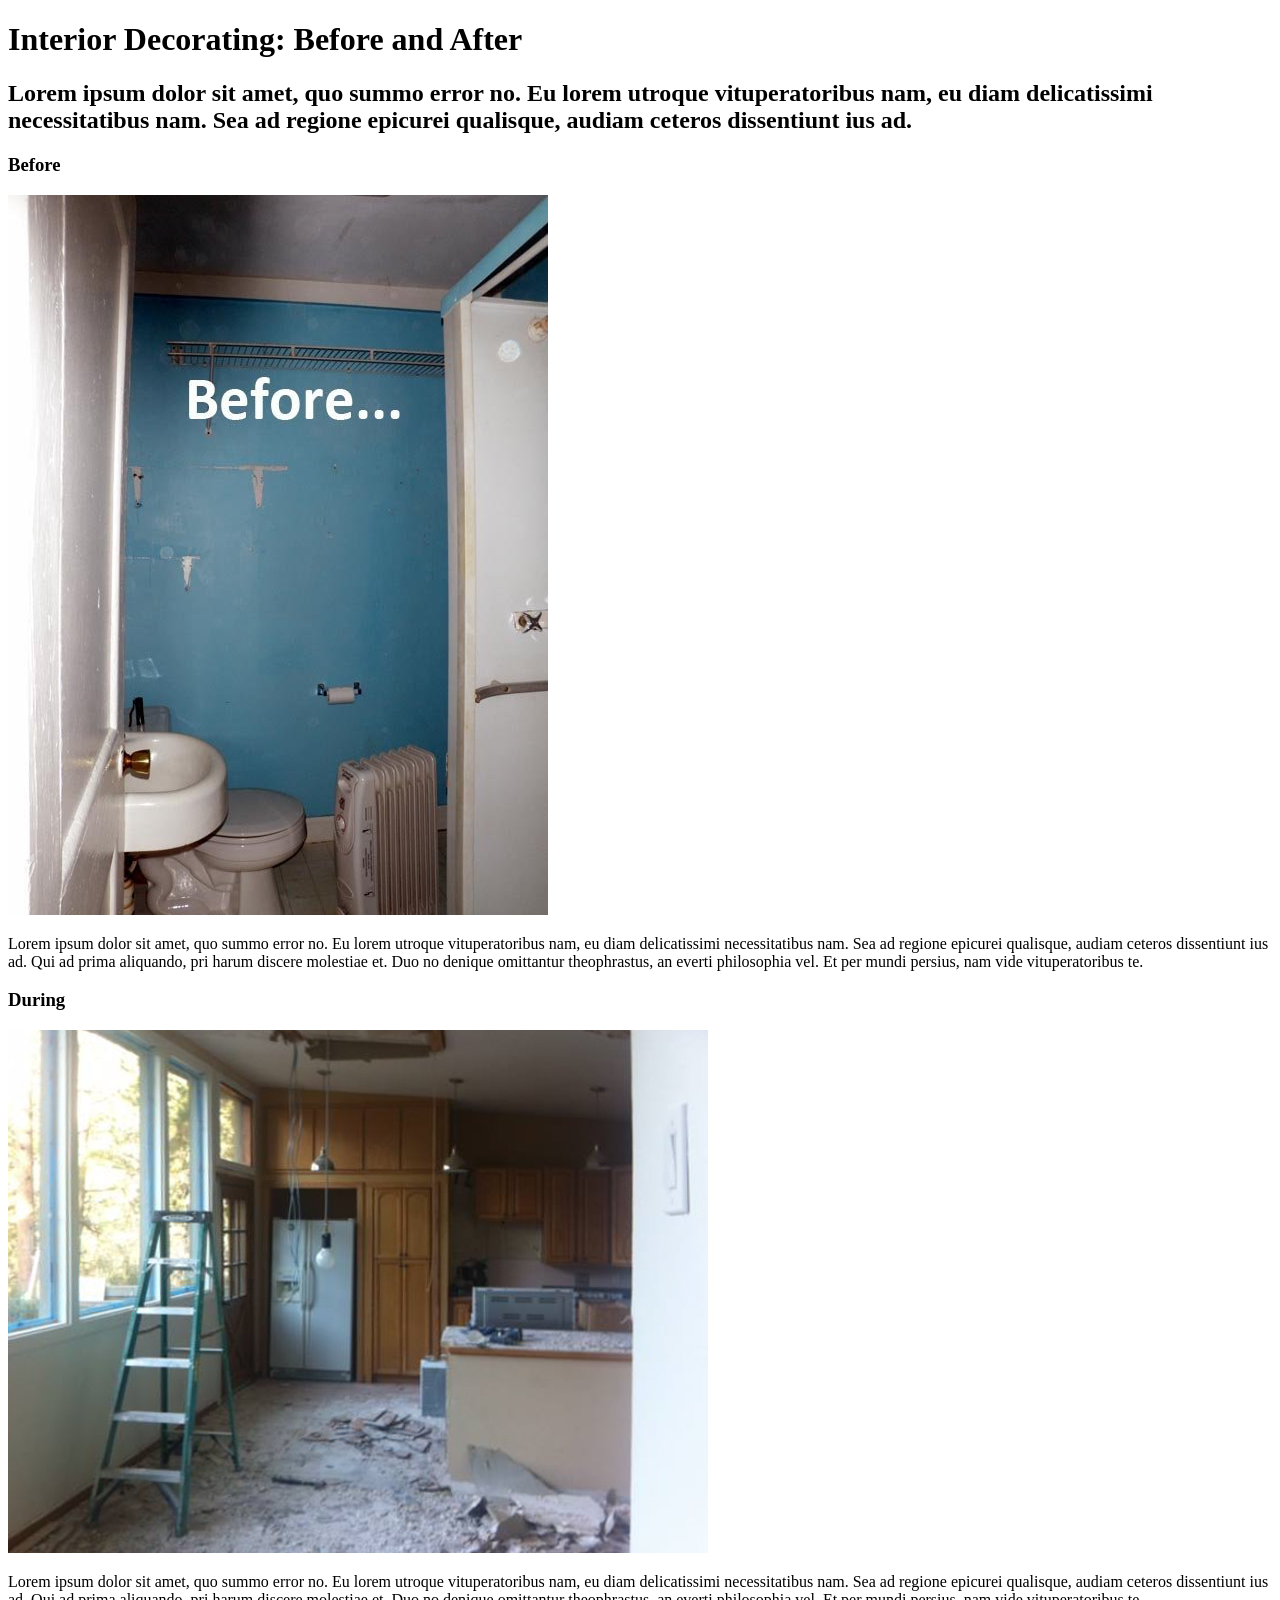
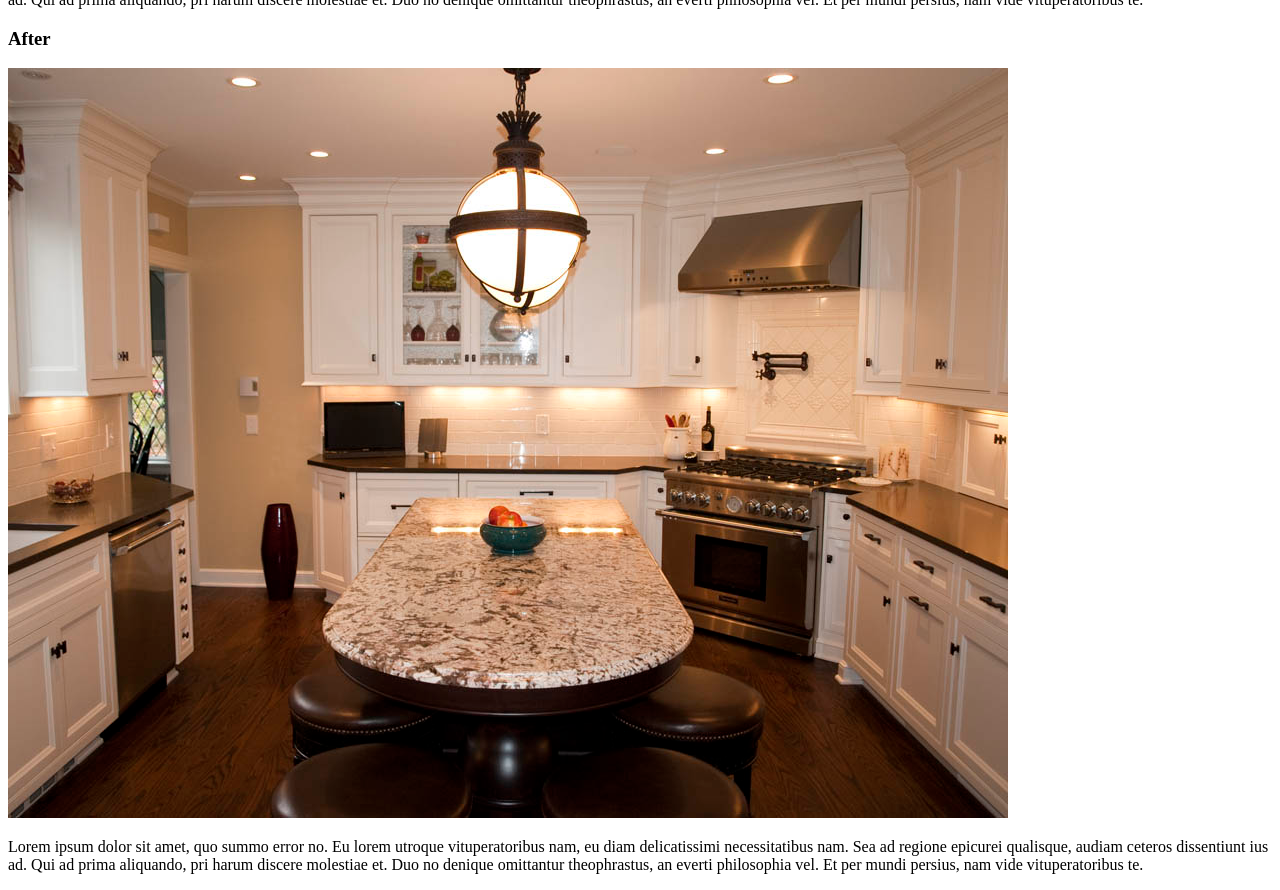
==== interior-decoration.html @ c80ff3c2 "add before during after photos and modified html doc" ====
<!DOCTYPE html>
<html>
  <head>
    <link href="css/styles.css" rel="stylesheet" type="text/css" media="all">
    <title>Interior Decorating</title>
  </head>
  <body>
    <h1>Interior Decorating: Before and After</h1>
    <h2>Lorem ipsum dolor sit amet, quo summo error no. Eu lorem utroque
      vituperatoribus nam, eu diam delicatissimi necessitatibus nam.
      Sea ad regione epicurei qualisque, audiam ceteros dissentiunt ius ad. </h2>
    <h3>Before</h3>
    <img src="img/before.jpg">
    <p>Lorem ipsum dolor sit amet, quo summo error no. Eu lorem utroque
      vituperatoribus nam, eu diam delicatissimi necessitatibus nam.
      Sea ad regione epicurei qualisque, audiam ceteros dissentiunt ius ad.
      Qui ad prima aliquando, pri harum discere molestiae et. Duo no denique
      omittantur theophrastus, an everti philosophia vel. Et per mundi persius,
      nam vide vituperatoribus te.</p>
    <h3>During</h3>
    <img src="img/during.jpg">
    <p>Lorem ipsum dolor sit amet, quo summo error no. Eu lorem utroque
      vituperatoribus nam, eu diam delicatissimi necessitatibus nam.
      Sea ad regione epicurei qualisque, audiam ceteros dissentiunt ius ad.
      Qui ad prima aliquando, pri harum discere molestiae et. Duo no denique
      omittantur theophrastus, an everti philosophia vel. Et per mundi persius,
      nam vide vituperatoribus te.</p>
    <h3>After</h3>
    <img src="img/after.jpg">
    <p>Lorem ipsum dolor sit amet, quo summo error no. Eu lorem utroque
      vituperatoribus nam, eu diam delicatissimi necessitatibus nam.
      Sea ad regione epicurei qualisque, audiam ceteros dissentiunt ius ad.
      Qui ad prima aliquando, pri harum discere molestiae et. Duo no denique
      omittantur theophrastus, an everti philosophia vel. Et per mundi persius,
      nam vide vituperatoribus te.</p>
  </body>
</html>
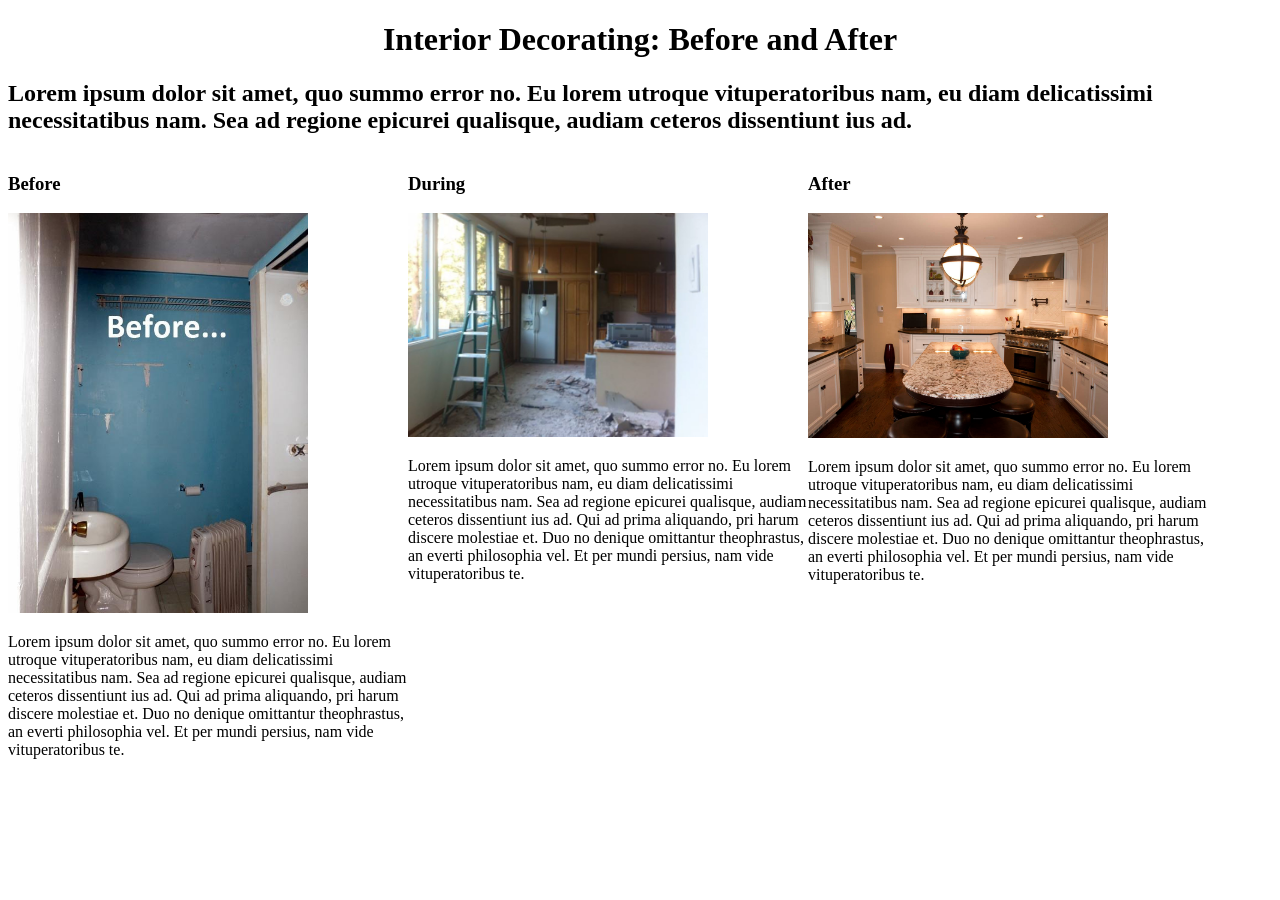
==== commit b7ef5dae: "Adds column styling." ====
--- a/interior-decoration.html
+++ b/interior-decoration.html
@@ -7,31 +7,38 @@
   <body>
     <h1>Interior Decorating: Before and After</h1>
     <h2>Lorem ipsum dolor sit amet, quo summo error no. Eu lorem utroque
-      vituperatoribus nam, eu diam delicatissimi necessitatibus nam.
-      Sea ad regione epicurei qualisque, audiam ceteros dissentiunt ius ad. </h2>
-    <h3>Before</h3>
-    <img src="img/before.jpg">
-    <p>Lorem ipsum dolor sit amet, quo summo error no. Eu lorem utroque
-      vituperatoribus nam, eu diam delicatissimi necessitatibus nam.
-      Sea ad regione epicurei qualisque, audiam ceteros dissentiunt ius ad.
-      Qui ad prima aliquando, pri harum discere molestiae et. Duo no denique
-      omittantur theophrastus, an everti philosophia vel. Et per mundi persius,
-      nam vide vituperatoribus te.</p>
-    <h3>During</h3>
-    <img src="img/during.jpg">
-    <p>Lorem ipsum dolor sit amet, quo summo error no. Eu lorem utroque
-      vituperatoribus nam, eu diam delicatissimi necessitatibus nam.
-      Sea ad regione epicurei qualisque, audiam ceteros dissentiunt ius ad.
-      Qui ad prima aliquando, pri harum discere molestiae et. Duo no denique
-      omittantur theophrastus, an everti philosophia vel. Et per mundi persius,
-      nam vide vituperatoribus te.</p>
-    <h3>After</h3>
-    <img src="img/after.jpg">
-    <p>Lorem ipsum dolor sit amet, quo summo error no. Eu lorem utroque
-      vituperatoribus nam, eu diam delicatissimi necessitatibus nam.
-      Sea ad regione epicurei qualisque, audiam ceteros dissentiunt ius ad.
-      Qui ad prima aliquando, pri harum discere molestiae et. Duo no denique
-      omittantur theophrastus, an everti philosophia vel. Et per mundi persius,
-      nam vide vituperatoribus te.</p>
+        vituperatoribus nam, eu diam delicatissimi necessitatibus nam.
+        Sea ad regione epicurei qualisque, audiam ceteros dissentiunt ius ad. </h2>
+    <div class="columns">
+      <h3>Before</h3>
+      <img src="img/before.jpg">
+      <p>Lorem ipsum dolor sit amet, quo summo error no. Eu lorem utroque
+        vituperatoribus nam, eu diam delicatissimi necessitatibus nam.
+        Sea ad regione epicurei qualisque, audiam ceteros dissentiunt ius ad.
+        Qui ad prima aliquando, pri harum discere molestiae et. Duo no denique
+        omittantur theophrastus, an everti philosophia vel. Et per mundi persius,
+        nam vide vituperatoribus te.</p>
+    </div>
+    <div class="columns">
+      <h3>During</h3>
+      <img src="img/during.jpg">
+      <p>Lorem ipsum dolor sit amet, quo summo error no. Eu lorem utroque
+        vituperatoribus nam, eu diam delicatissimi necessitatibus nam.
+        Sea ad regione epicurei qualisque, audiam ceteros dissentiunt ius ad.
+        Qui ad prima aliquando, pri harum discere molestiae et. Duo no denique
+        omittantur theophrastus, an everti philosophia vel. Et per mundi persius,
+        nam vide vituperatoribus te.</p>
+    </div>
+    <div class="columns">
+      <h3>After</h3>
+      <img src="img/after.jpg">
+      <p>Lorem ipsum dolor sit amet, quo summo error no. Eu lorem utroque
+        vituperatoribus nam, eu diam delicatissimi necessitatibus nam.
+        Sea ad regione epicurei qualisque, audiam ceteros dissentiunt ius ad.
+        Qui ad prima aliquando, pri harum discere molestiae et. Duo no denique
+        omittantur theophrastus, an everti philosophia vel. Et per mundi persius,
+        nam vide vituperatoribus te.</p>
+    </div>
+
   </body>
 </html>
--- a/css/styles.css
+++ b/css/styles.css
@@ -0,0 +1,12 @@
+.columns img {
+  width: 300px;
+}
+
+.columns {
+  width: 400px;
+  float: left;
+}
+
+h1 {
+  text-align: center;
+}
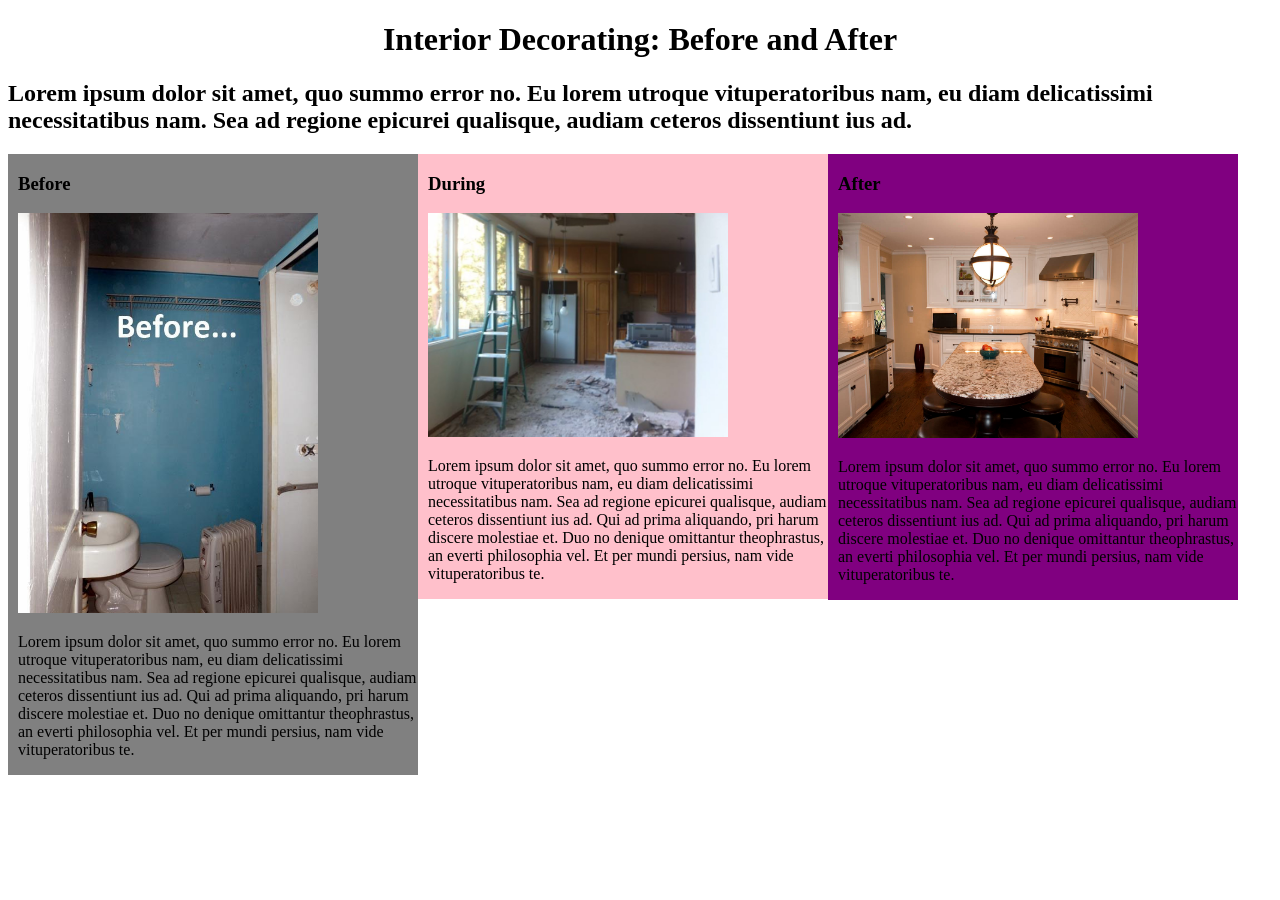
==== commit b0ed9b47: "Update css to give column colors, update html to match" ====
--- a/interior-decoration.html
+++ b/interior-decoration.html
@@ -9,7 +9,7 @@
     <h2>Lorem ipsum dolor sit amet, quo summo error no. Eu lorem utroque
         vituperatoribus nam, eu diam delicatissimi necessitatibus nam.
         Sea ad regione epicurei qualisque, audiam ceteros dissentiunt ius ad. </h2>
-    <div class="columns">
+    <div class="columns1">
       <h3>Before</h3>
       <img src="img/before.jpg">
       <p>Lorem ipsum dolor sit amet, quo summo error no. Eu lorem utroque
@@ -19,7 +19,7 @@
         omittantur theophrastus, an everti philosophia vel. Et per mundi persius,
         nam vide vituperatoribus te.</p>
     </div>
-    <div class="columns">
+    <div class="columns2">
       <h3>During</h3>
       <img src="img/during.jpg">
       <p>Lorem ipsum dolor sit amet, quo summo error no. Eu lorem utroque
@@ -29,7 +29,7 @@
         omittantur theophrastus, an everti philosophia vel. Et per mundi persius,
         nam vide vituperatoribus te.</p>
     </div>
-    <div class="columns">
+    <div class="columns3">
       <h3>After</h3>
       <img src="img/after.jpg">
       <p>Lorem ipsum dolor sit amet, quo summo error no. Eu lorem utroque
--- a/css/styles.css
+++ b/css/styles.css
@@ -1,10 +1,30 @@
-.columns img {
+.columns1 img {
+  width: 300px;
+}
+.columns2 img {
+  width: 300px;
+}
+.columns3 img {
   width: 300px;
 }
 
-.columns {
+.columns1 {
   width: 400px;
   float: left;
+  background-color: grey;
+  padding-left: 10px;
+}
+.columns2 {
+  width: 400px;
+  float: left;
+  background-color: pink;
+  padding-left: 10px;
+}
+.columns3 {
+  width: 400px;
+  float: left;
+  background-color: purple;
+  padding-left: 10px;
 }
 
 h1 {
